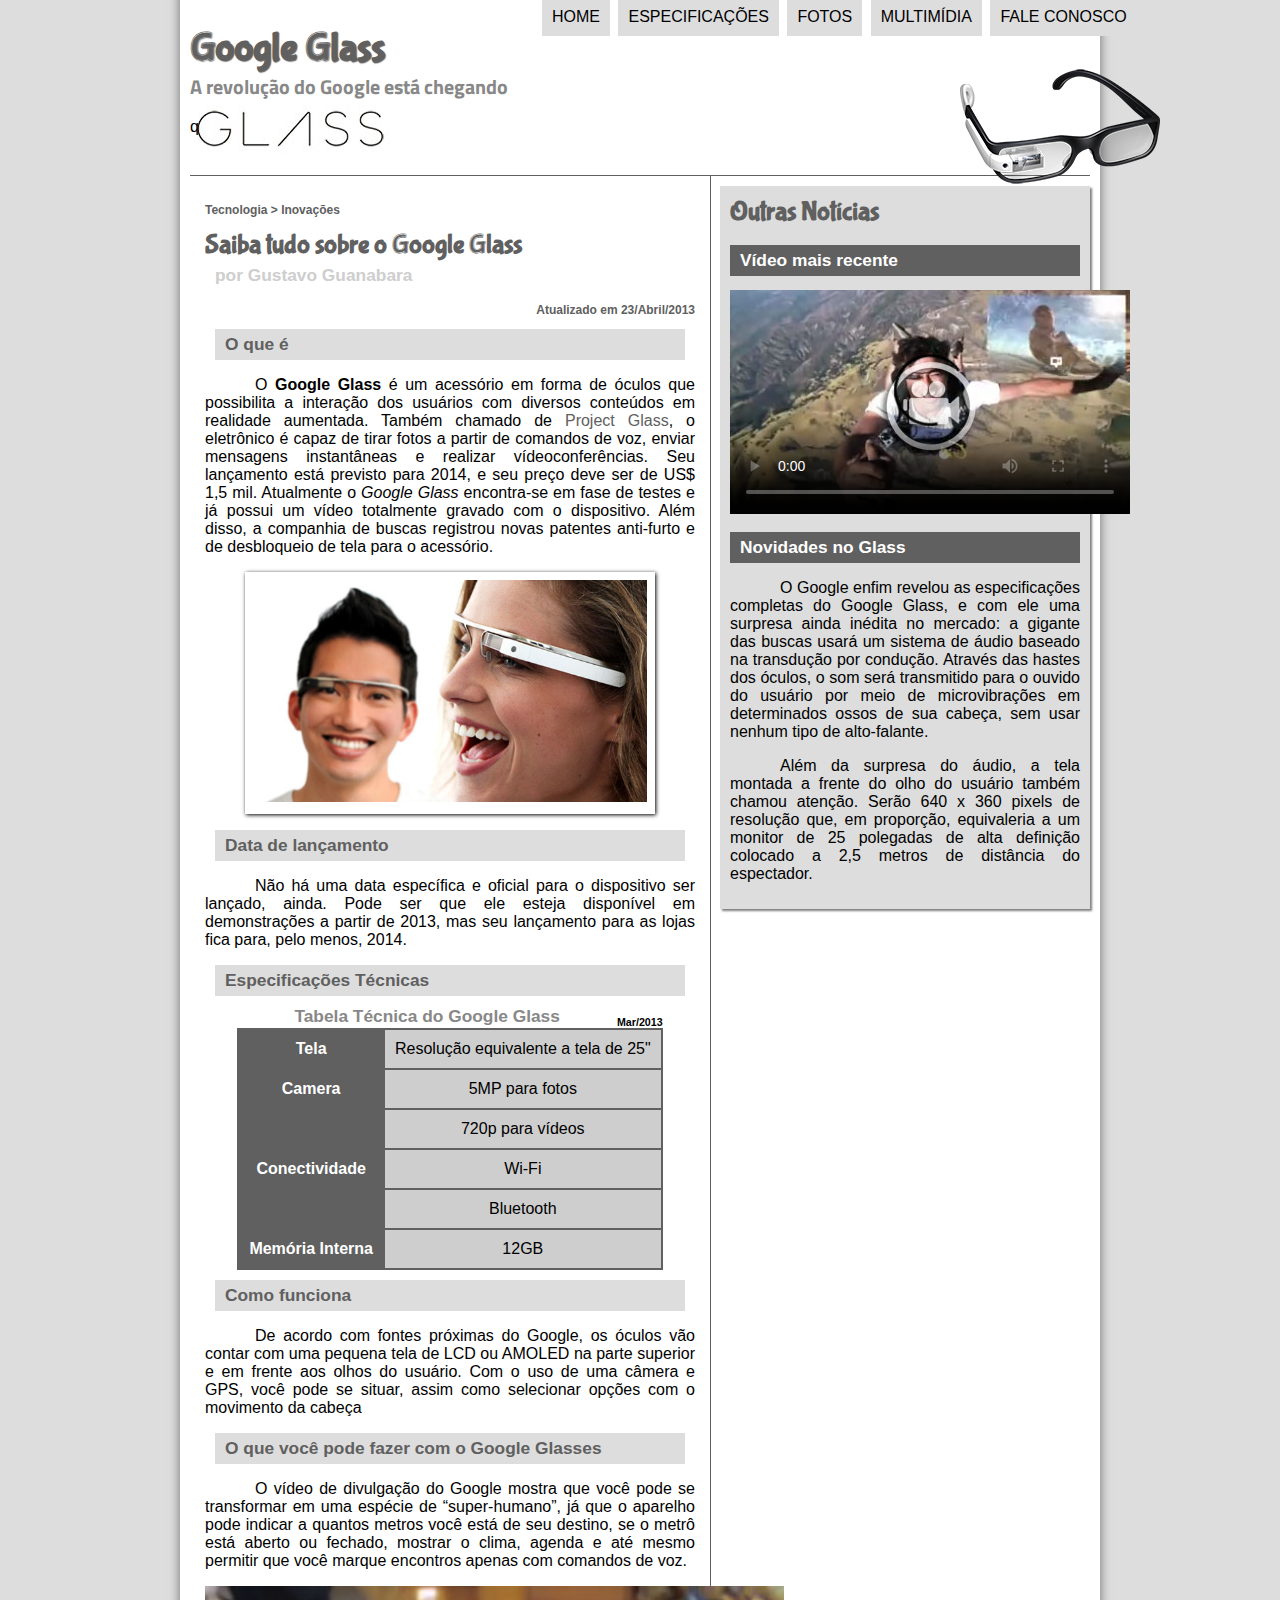
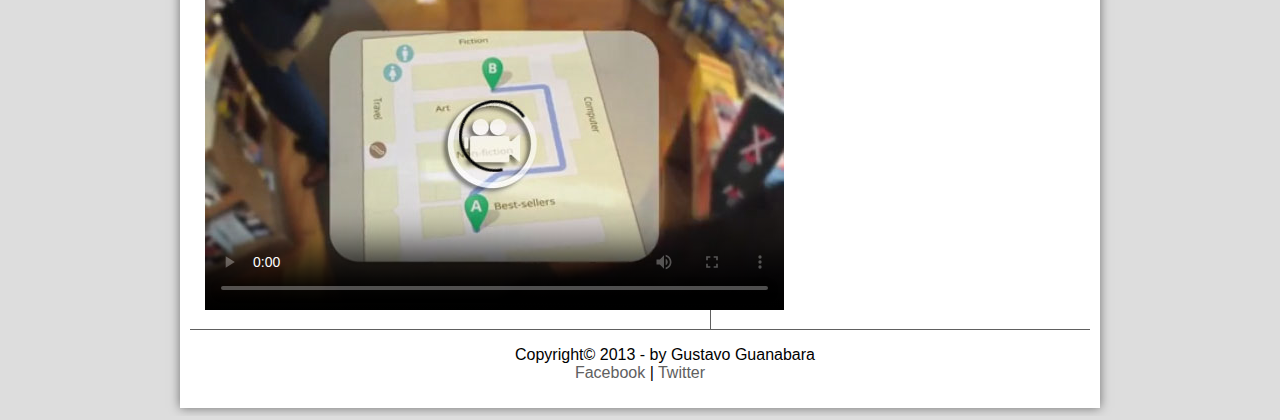
==== index.html @ 66571d36 "15/09/21" ====
<!DOCTYPE html>
<html lang="port-br">



<head>
	
	<meta charset="UTF-8"/>
	<title>Tudo sobre Google Glass</title>
	<link rel="stylesheet" type="text/css" href="_css/estilo.css"/>
	
</head>

<script language="javascript" src="_javascript/funcoes.js"></script>

<body>
<div id="interface">

	<header id="cabecalho">
	<hgroup>
	<h1>Google Glass</h1>
	<h2>A revolução do Google está chegando</h2>
	</hgroup>

	q<img id="icone" src="_imagens/glass-oculos-preto-peq.png"/>

	<nav id="menu">	
	<h1>Menu Principal</h1>
	<ul type="square">
		<li onmouseover="mudaFoto('_imagens/home.png')" onmouseout="mudaFoto('_imagens/glass-oculos-preto-peq.png')"><a href="index.html">Home</a></li>
		<li onmouseover="mudaFoto('_imagens/especificacoes.png')" onmouseout="mudaFoto('_imagens/glass-oculos-preto-peq.png')"><a href="specs.html">Especificações</a></li>
		<li onmouseover="mudaFoto('_imagens/fotos.png')" onmouseout="mudaFoto('_imagens/glass-oculos-preto-peq.png')"><a href="fotos.html">Fotos</a></li>
		<li onmouseover="mudaFoto('_imagens/multimidia.png')" onmouseout="mudaFoto('_imagens/glass-oculos-preto-peq.png')"><a href="multimidia.html">Multimídia</a></li>
		<li onmouseover="mudaFoto('_imagens/contato.png')" onmouseout="mudaFoto('_imagens/glass-oculos-preto-peq.png')"><a href="fale-conosco.html">Fale conosco</a></li>
	</ul>
	</nav>
	</header>

<section id="corpo">
<article id="noticia-principal">
	<header id="cabecalho-artigo"> 
<hgroup>
<h3>Tecnologia > Inovações</h3>
<h1>Saiba tudo sobre o Google Glass</h1>
<h2>por Gustavo Guanabara</h2>
<h3 class="direita">Atualizado em 23/Abril/2013</h3>
</hgroup>
	</header>	



<h2>O que é</h2>
<p>O <b>Google Glass</b> é um acessório em forma de óculos que possibilita a interação dos usuários com diversos conteúdos em realidade aumentada. Também chamado de 
<a href="http://google.com/glass/start/" target="blank">Project Glass</a>, o eletrônico é capaz de tirar fotos a partir de comandos de voz, enviar mensagens instantâneas e realizar vídeo&shy;con&shy;fe&shy;rên&shy;cias. Seu lançamento está previsto para 2014, e seu preço deve ser de US$ 1,5 mil. Atualmente o <em>Google Glass</em> encontra-se em fase de testes e já possui um vídeo totalmente gravado com o dispositivo. Além disso, a companhia de buscas registrou novas patentes anti-furto e de desbloqueio de tela para o acessório.</p>


<figure class="foto-legenda">
	<img src="_imagens/glass-quadro-homem-mulher.jpg"/>
	<figcaption>
		<h3>Google Glass</h3>
		<p>Uma nova maneira de ver o mundo.</p>
	</figcaption>
</figure>


<h2>Data de lançamento</h2>
<p>Não há uma data específica e oficial para o dispositivo ser lançado, ainda. Pode ser que ele esteja disponível em demonstrações a partir de 2013, mas seu lançamento para as lojas fica para, pelo menos, 2014.</p>

<h2>Especificações Técnicas</h2>
<table id="tabela">
<caption>Tabela Técnica do Google Glass <span>Mar/2013</span></caption>

<tr><td class="ce">Tela</td><td class="cd">Resolução equivalente a tela de 25"</td></tr>
<tr><td rowspan="2" class="ce">Camera</td><td class="cd">5MP para fotos</td></tr>
<tr><td class="cd">720p para vídeos</td></tr>
<tr><td rowspan="2" class="ce">Conectividade</td><td class="cd">Wi-Fi</td></tr>
<tr><td class="cd">Bluetooth</td></tr>
<tr><td class="ce">Memória Interna</td><td class="cd">12GB</td></tr>
</table>


<h2>Como funciona</h2>
<p>De acordo com fontes próximas do Google, os óculos vão contar com uma pequena tela de LCD ou AMOLED na parte superior e em frente aos olhos do usuário. Com o uso de uma câmera e GPS, você pode se situar, assim como selecionar opções com o movimento da cabeça</p>

<h2>O que você pode fazer com o Google Glasses</h2>
<p>O vídeo de divulgação do Google mostra que você pode se transformar em uma espécie de “super-<wbr/>humano”, já que o aparelho pode indicar a quantos metros você está de seu destino, se o metrô está aberto ou fechado, mostrar o clima, agenda e até mesmo permitir que você marque encontros apenas com comandos de voz.</p>
	<video id="filme" controls="controls" poster="_imagens/video-mini01.jpg">
		<source src="_media/one-day.mp4" type="video/mp4"/>
		Atualize seu navegador para carregar o víde.

</article>
</section>
<aside id="lateral">


<h1>Outras Notícias</h1>

<h2>Vídeo mais recente</h2>

	<div>
		<video id="filme" controls="controls" poster="_imagens/video-mini02.jpg">
			<source src="_media/how-it-feels.mp4" type="video/mp4"/>
			Atualize seu navegador para carregar o víde.

	</div>


<h2>Novidades no Glass</h2>
<p>O Google enfim revelou as especificações completas do Google Glass, e com ele uma surpresa ainda inédita no mercado: a gigante das buscas usará um sistema de áudio baseado na transdução por condução. Através das hastes dos óculos, o som será transmitido para o ouvido do usuário por meio de microvibrações em determinados ossos de sua cabeça, sem usar nenhum tipo de alto-falante.</p>

<p>Além da surpresa do áudio, a tela montada a frente do olho do usuário também chamou atenção. Serão 640 x 360 pixels de resolução que, em proporção, equivaleria a um monitor de 25 polegadas de alta definição colocado a 2,5 metros de distância do espectador.</p>
</aside>

<footer id="rodape">
<p>Copyright&copy; 2013 - by Gustavo Guanabara</br>
<a href="http://facebook.com/cursosemvideo" target="blank">Facebook</a> | <a href="https://twitter.com/cursosemvideo" target="blank">Twitter</a></p>
</footer>
</div>
</body>
</html>
---- _css/estilo.css ----
@charset "UTF-8";
@import url('https://fonts.googleapis.com/css2?family=Titillium+Web&display=swap');


@font-face {
	font-family: 'FonteLogo';
	src: url("../_fonts/bubblegum-sans-regular.otf");
	
}

a {
	text-decoration: none;
	color: #606060;
}

a:hover {
	text-decoration: underline;
}
body {
		background-color: #dddddd;
		color: black;
		font-family: arial, san-serif;
			}

p {
		text-align: justify; 
		text-indent: 50px;
			
			}

			
			
div#interface {
	width: 900px;
	background-color: white;
	margin: -20px auto 0px auto;
	box-shadow: 0px 0px 10px rgba(0,0,0,.5);
	padding: 10px;
}

header#cabecalho img#icone {
	position: absolute;
	left: 960px;
	top: 65px;	
}

header#cabecalho {
	border-bottom: 1px #606060 solid;
	height: 150px;
	background: url("../_imagens/glass-logo-peq.jpg") no-repeat 0px 80px;
	
}

header#cabecalho h1 {
	font-family: 'FonteLogo', san-serif;
	font-size: 30pt;
	color: #606060;
	text-shadow: 1px 1px 1px rgba(0,0,0,.6);
	padding: 0px;
	margin-bottom: 0px;
}

header#cabecalho h2 {
	font-family: 'Titillium Web', sans-serif;
	color: #888888;
	font-size: 15pt;
	padding: 0px;
	margin-top: 0px;
}


/* Formatação de imagens com legendas */

figure.foto-legenda {
	position: relative;
	border: 8px solid white;
	box-shadow: 1px 1px 4px black;
}

figure.foto-legenda img {
	width: 100%;
	height: 100%;
	
}

figure.foto-legenda figcaption {
	position: absolute;
	top: 0px;
	background-color: rgba(0,0,0,.4);
	color: white;
	width: 100%;
	height: 99%;
	padding: 10px;
	box-sizing: border-box;
	opacity: 0;
	transition: opacity 1s;
}

figure.foto-legenda:hover figcaption {
	opacity: 1;
	
}


/* Formatação do Menu */

nav#menu {
	display: block;
	position: absolute;
	top: -20px;
	left: 500px;
	
}

nav#menu ul {
	list-style: none;
	text-transform: uppercase;
	
}

nav#menu li {
	display: inline-block;
	background-color: #dddddd;
	padding: 10px;
	margin: 2px;
	transition: background-color 1s;
}

nav#menu li:hover {
	background-color: #606060;
	
}



nav#menu h1 {
	display: none;
	
}

nav#menu a {
	color: #000000;
	text-decoration: none;
}

nav#menu a:hover {
	color: #ffffff;
	
}

/* Fim do menu */



section#corpo {
	display: block;
	width: 490px;
	float: left;
	border-right: 1px solid #606060;
	padding: 15px;
	
}

article#noticia-principal h2 {
	font-size: 13pt;
	color: #606060;
	background-color: #dddddd;
	padding: 5px 0px 5px 10px;
	margin: 10px;
	
}

header#cabecalho-artigo h1 {
	font-family: 'FonteLogo', san-serif;
	font-size: 20pt;
	color: #606060;
	margin-bottom: 0px;
	margin-top: 0px;
}


header#cabecalho-artigo h2 {
	font-size: 13pt;
	color: #cecece;
	background-color: white;
	margin: 0px;
}


header#cabecalho-artigo h3 {
	font-size: 12px;
	color: #606060;
}

.direita {
	text-align: right;
	
}

table#tabela {
	border: 1px solid #606060;
	border-spacing: 0px;
	margin-right: auto;
	margin-left: auto;
}

table#tabela td {
	border: 1px solid #606060;
	padding: 10px;
	text-align: center;
	vertical-align: middle;
}

table#tabela td.ce {
	color: white;
	background-color: #606060;
	vertical-align: top;
	font-weight: bold;
}

table#tabela td.cd {
	background-color: #cecece;
	
}

table#tabela caption {
	color: #888888;
	font-size: 13pt;
	font-weight: bolder;
	
}

table#tabela caption span {
	display: block;
	float: right;
	color: black;
	font-size: 8pt;
	margin-top: 10px;
	
}

aside#lateral {
	display: block;
	width: 350px;
	float: right;	
	background-color: #dddddd;
	padding: 10px;
	margin-top: 10px;
	box-shadow: 2px 2px 2px rgba(0,0,0,.5);
}

aside#lateral h1 {
	font-family: 'FonteLogo', san-serif;
	font-size: 20pt;
	color: #606060;
	margin-top: 0px;
}

aside#lateral h2 {
	background-color: #606060;
	font-size: 13pt;
	color: white;
	padding: 5px 10px 5px 10px;

}



footer#rodape {
	clear: both;
	border-top: 1px solid #606060;
}

footer#rodape p {
	text-align: center;
}
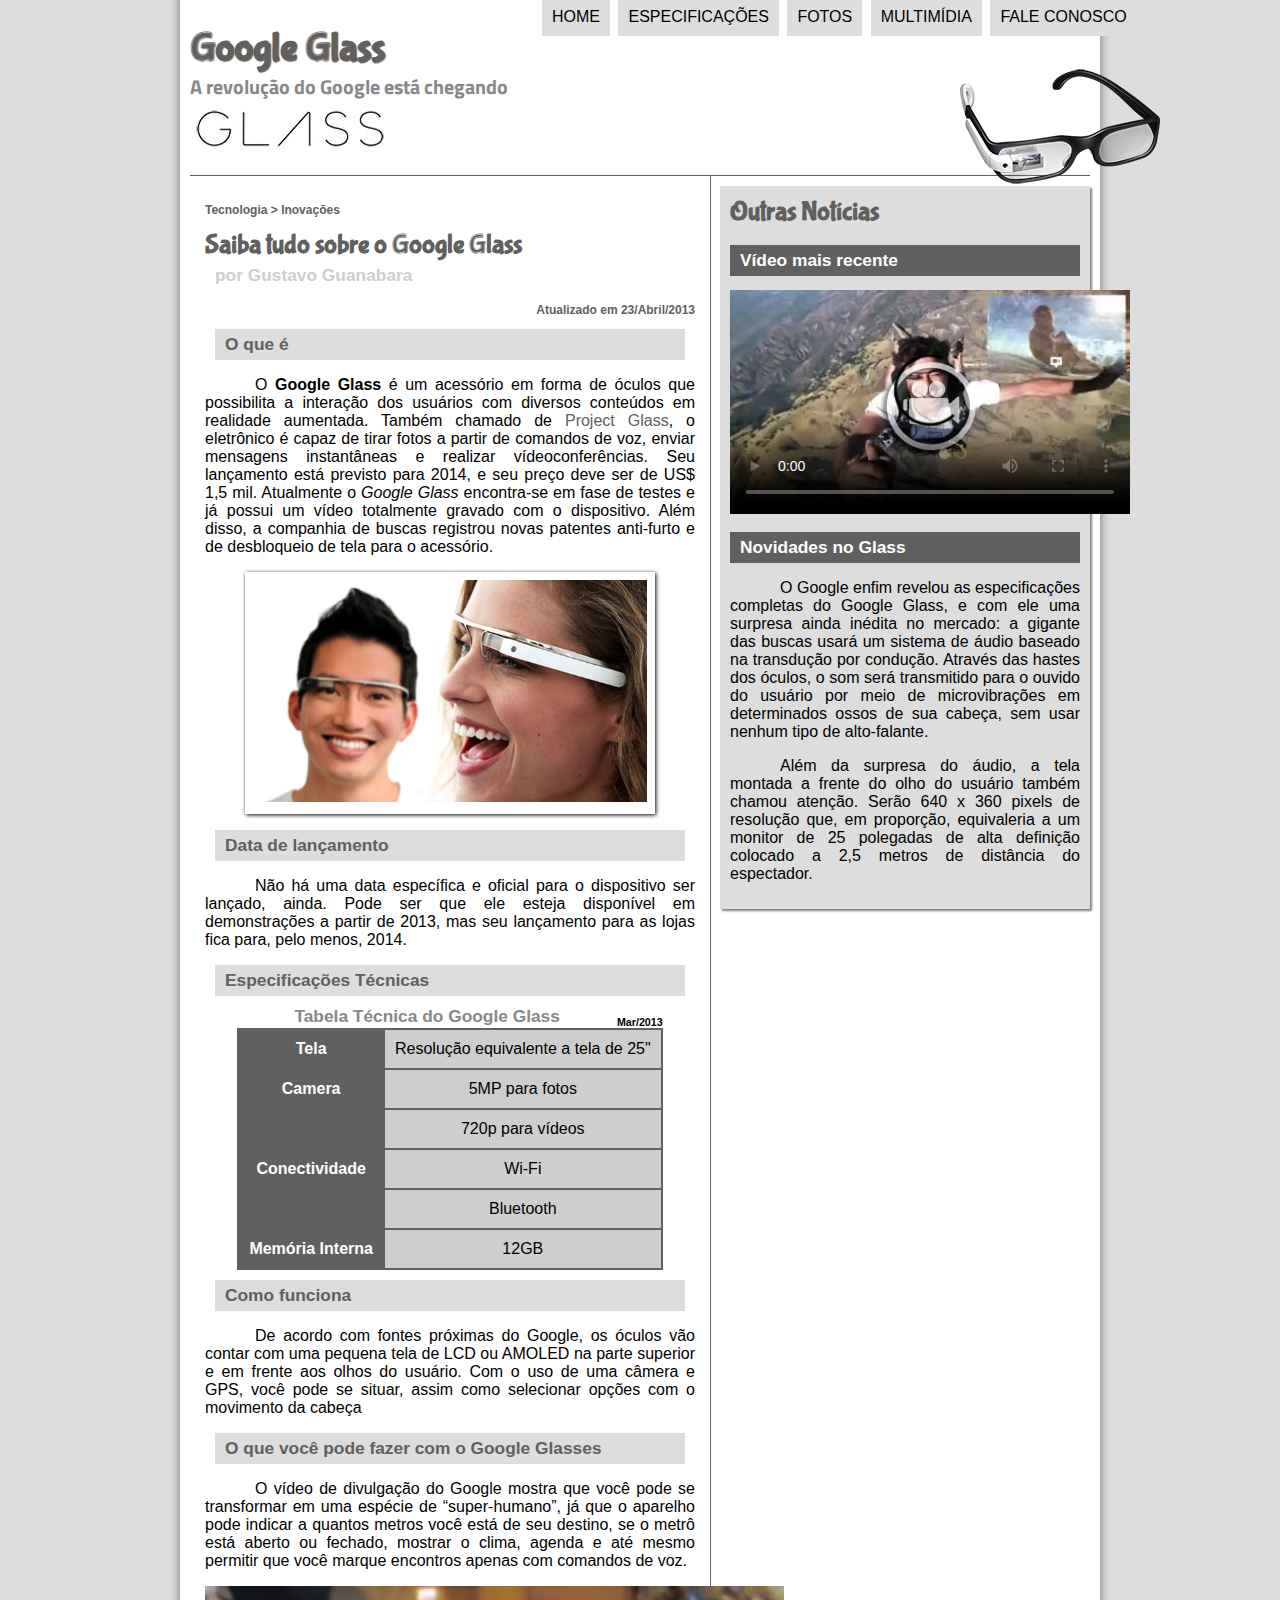
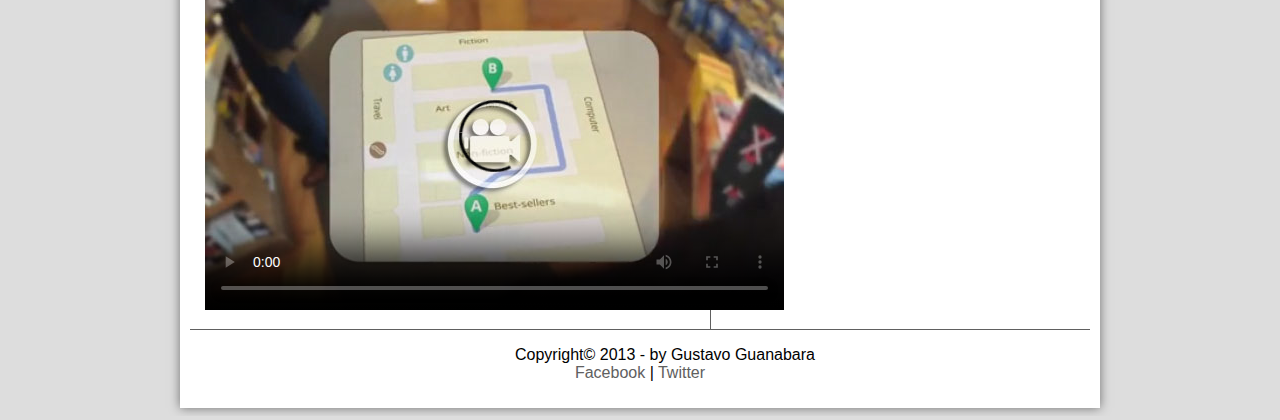
==== commit f8a463b6: "Final 16/09/21" ====
--- a/index.html
+++ b/index.html
@@ -22,7 +22,7 @@
 	<h2>A revolução do Google está chegando</h2>
 	</hgroup>
 
-	q<img id="icone" src="_imagens/glass-oculos-preto-peq.png"/>
+	<img id="icone" src="_imagens/glass-oculos-preto-peq.png"/>
 
 	<nav id="menu">	
 	<h1>Menu Principal</h1>
